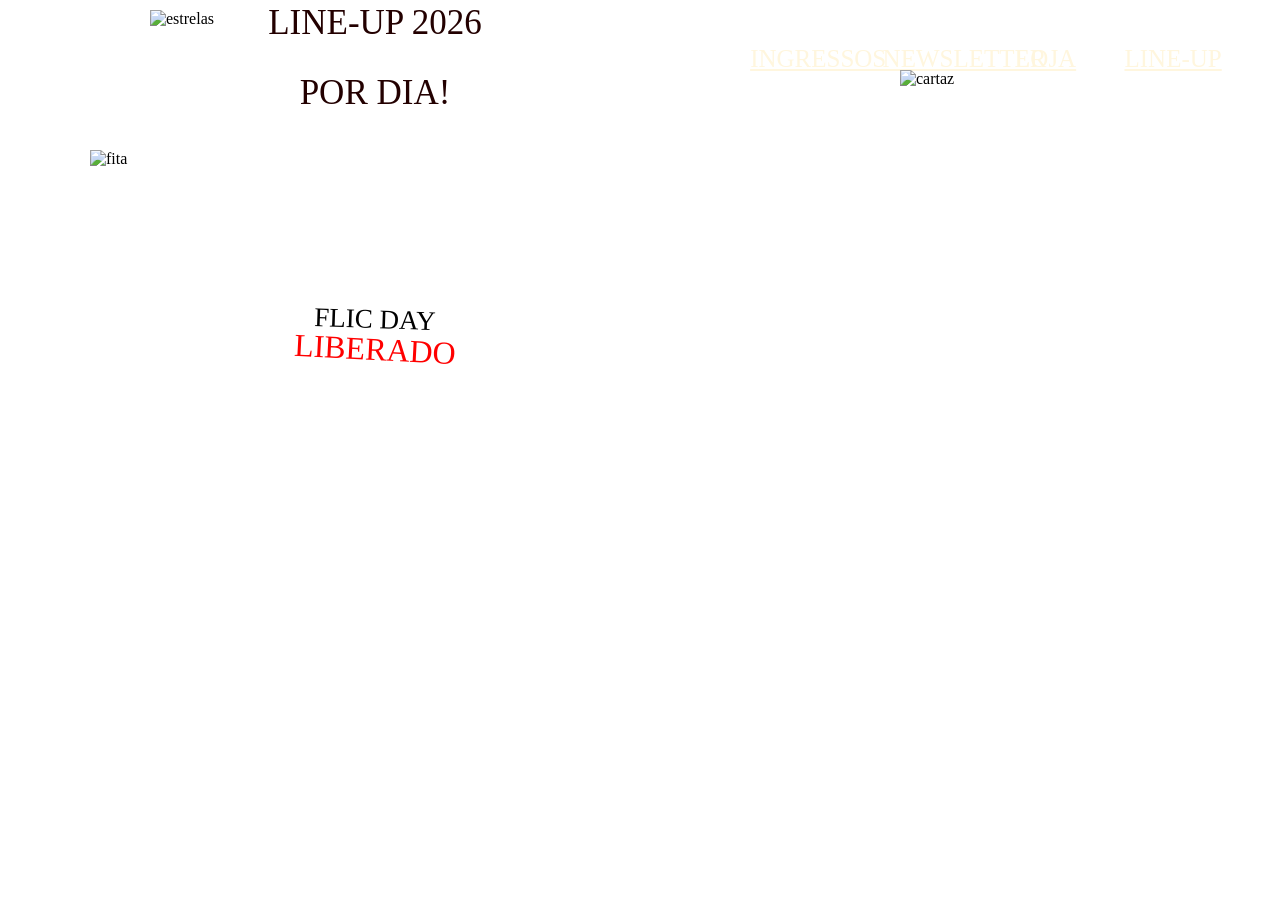
==== index.html @ 326ebc29 "index" ====
<!DOCTYPE html>
    <html lang="en">
        <head>
            <meta charset="UTF-8">
            <meta name="viewport" content="width=device-width, initial-scale=1.0">
            <title>Início</title>
            <link rel="stylesheet" href="HTML/CSS/inicio.css">
        </head>
        <body>
            <nav>
                <a href="HTML/ingressos.html">INGRESSOS</a>
                <a href="HTML/newsletter.html">NEWSLETTER</a>
                <a href="HTML/loja.html">LOJA</a>
                <a href="HTML/line-up.html" class="line-up">LINE-UP</a>
            </nav>
            <header>
                <section>
                    <img class="titulo" src="https://uploads.onecompiler.io/43qyhfqya/44bu3nn48/logo.png" alt="titulo">
                    <img class="estrelas" src="https://uploads.onecompiler.io/43qyhfqya/44btyv2pp/flicker%20(4).png" alt="estrelas">
                </section>
            </header>
            <main>
                <section class="container">
                    <img class="fita" src="https://uploads.onecompiler.io/43qyhfqya/44bveudft/fita.png" alt="fita">
                    <p class="day">FLIC DAY</p>
                    <p class="liberado">LIBERADO</p>
                    <img class="selo" src="https://uploads.onecompiler.io/43qyhfqya/44bu3nn48/selo.png" alt="selo">
                    <p class="line"> CONFIRA O LINE-UP 2026 POR DIA!</p>
                </section>
                <section class="containercartaz">
                <img class="cartaz" src="https://uploads.onecompiler.io/43qyhfqya/44bveudft/poster.png" alt="cartaz">
                </section>
            </main>
        </body>
    </html>
---- HTML/CSS/inicio.css ----
body{
  background-image: url("https://uploads.onecompiler.io/43qyhfqya/44btyv2pp/flicker%20(1).png");
}

html, body{
  margin: 0;
  padding: 0;
  overflow: hidden;
}
header{
  width: calc(100% - 45%);
  display: flex;
  justify-content: start;
  align-items: start;
}
.container{
  height: 100%;
  width: 50%;
  display: flex;
  justify-content: start;
  align-items: center;
}
.containercartaz{
  height: 100%;
  width: 50%;
  display: flex;
  justify-content: start;
  align-items: center;
}
img{
  flex-shrink: 3;
}
nav{
  width: 45%;
  height: 40px;
  position: absolute;
  top: 5%;
  right: 0;
  display: flex;
  align-items: start;
  justify-content: flex-end;
}
nav a{
  width: 23%;
  font-size: 25px;
  color: #fff6de;
  display: flex;
  justify-content: space-between;
  align-items: center;
}
.line-up{
  position: relative;
  left: -4%;
}
img, .titulo{
    width: 550px;
    position: relative;
    display: flex;
    left: 590px;
    top: -170px;
}

img, .estrelas{
    width: 550px;
    position: absolute;
    display: flex;
    left: 150px;
    top: 10px;
}

img, .selo{
    width: 900px;
    position: absolute;
    display: flex;
    left: -300px;
    top: 390px;
}

img, .fita{
    width: 400px;
    position: absolute;
    display: flex;
    left: 90px;
    top: 150px;
}

img, .cartaz{
    width: 1000px;
    position: absolute;
    display: flex;
    left: 900px;
    top: 70px;
}

p, .line{
  width: 270px;
  font-size: 35px;
  color: rgba(35, 0, 0, 1.0);
  font-family:cursive;
  position: relative;
  left: 240px;
  top: -135px;
  text-align: center;
  line-height: 2.0;
}

.day{
  width: 270px;
  font-size: 27px;
  color: rgb(0, 0, 0);
  font-family:cursive;
  position: absolute;
  top: 265px;
  text-align: center;
  rotate: calc(2deg)
}

.liberado{
  font-size: 32px;
  color: red;
  font-family: cursive;
  position: absolute;
  top: 285px;
  rotate: calc(3deg);
}
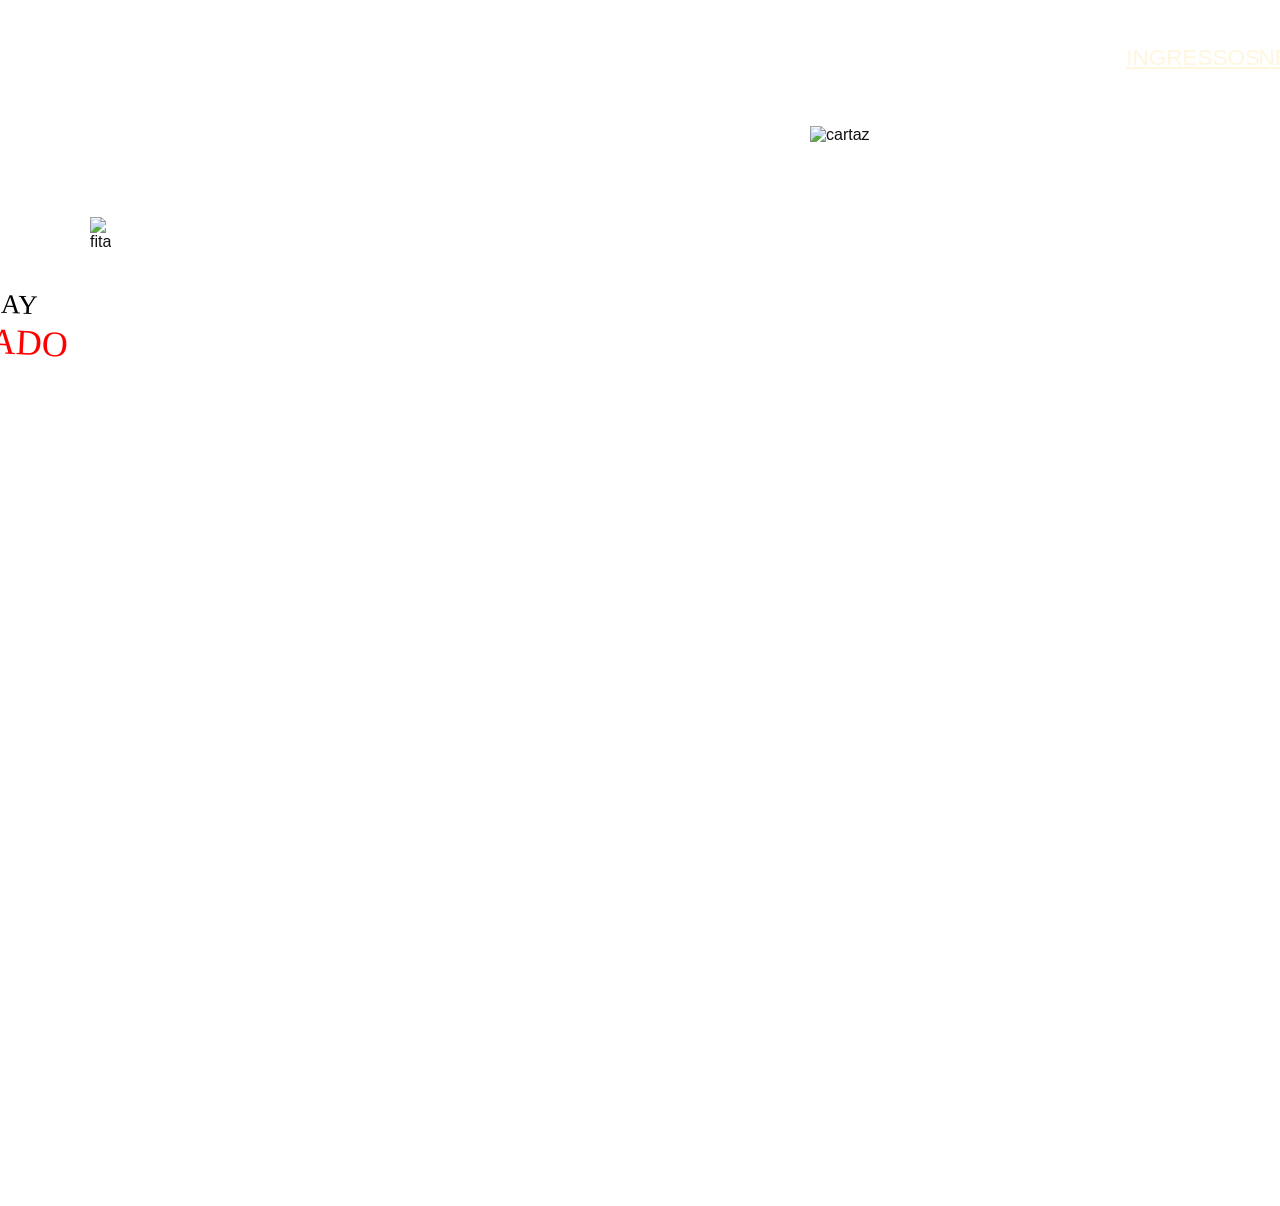
==== commit c38307a4: "inicio ajeitado" ====
--- a/index.html
+++ b/index.html
@@ -14,18 +14,23 @@
                 <a href="HTML/line-up.html" class="line-up">LINE-UP</a>
             </nav>
             <header>
-                <section>
                     <img class="titulo" src="https://uploads.onecompiler.io/43qyhfqya/44bu3nn48/logo.png" alt="titulo">
                     <img class="estrelas" src="https://uploads.onecompiler.io/43qyhfqya/44btyv2pp/flicker%20(4).png" alt="estrelas">
-                </section>
             </header>
             <main>
                 <section class="container">
                     <img class="fita" src="https://uploads.onecompiler.io/43qyhfqya/44bveudft/fita.png" alt="fita">
-                    <p class="day">FLIC DAY</p>
-                    <p class="liberado">LIBERADO</p>
-                    <img class="selo" src="https://uploads.onecompiler.io/43qyhfqya/44bu3nn48/selo.png" alt="selo">
-                    <p class="line"> CONFIRA O LINE-UP 2026 POR DIA!</p>
+
+                    <article class="txt1">
+                        <p class="day">FLIC DAY</p>
+                        <p class="liberado">LIBERADO</p>
+                    </article>
+
+                    <img class="selo" src="https://uploads.onecompiler.io/43qyhfqya/44bu3nn48/selo.png" alt="selo"> 
+
+                    <div class="txt2">
+                        <p class="line">CONFIRA O LINE-UP 2026 POR DIA!</p>
+                    </div>
                 </section>
                 <section class="containercartaz">
                 <img class="cartaz" src="https://uploads.onecompiler.io/43qyhfqya/44bveudft/poster.png" alt="cartaz">
--- a/HTML/CSS/inicio.css
+++ b/HTML/CSS/inicio.css
@@ -1,125 +1,147 @@
-body{
-  background-image: url("https://uploads.onecompiler.io/43qyhfqya/44btyv2pp/flicker%20(1).png");
+/* Global */
+* {
+  margin: 0;
+  padding: 0;
+  box-sizing: border-box;
 }
 
-html, body{
-  margin: 0;
-  padding: 0;
+/* Body */
+body {
+  font-family: 'Oswald', sans-serif;
+  background-image: url("https://uploads.onecompiler.io/43qyhfqya/44btyv2pp/flicker%20(1).png");
+  background-size: cover; 
+  background-position: center; 
+  height: 100vh;
+  color: #111;
   overflow: hidden;
 }
+/* Header */
 header{
-  width: calc(100% - 45%);
-  display: flex;
-  justify-content: start;
-  align-items: start;
+  width: 100vh;
+  height: 30vh;
 }
+/* Definições */
+img{
+  flex-shrink: 3;
+  flex-grow: 3;
+}
+p{
+  flex-shrink: 3;
+  flex-grow: 3;
+}
+/* Containers */
 .container{
-  height: 100%;
-  width: 50%;
+  height: 100vh;
+  width: 50vh;
   display: flex;
   justify-content: start;
   align-items: center;
 }
 .containercartaz{
-  height: 100%;
-  width: 50%;
+  height: 100vh;
+  width: 50vh;
   display: flex;
-  justify-content: start;
-  align-items: center;
+  flex-direction: column;
+  justify-content: end;
+  align-items: start;
 }
-img{
-  flex-shrink: 3;
+/* Main */
+main{
+  display: flex;
 }
+/* Nav */
 nav{
   width: 45%;
-  height: 40px;
-  position: absolute;
+  height: 4vh;
+  position: relative;
   top: 5%;
-  right: 0;
+  left: 120vh;
   display: flex;
   align-items: start;
   justify-content: flex-end;
 }
 nav a{
   width: 23%;
-  font-size: 25px;
+  font-size: 2.5vh;
   color: #fff6de;
   display: flex;
   justify-content: space-between;
   align-items: center;
 }
-.line-up{
-  position: relative;
-  left: -4%;
-}
-img, .titulo{
-    width: 550px;
+
+/* Elementos */
+.titulo{
+    width: 85%;
     position: relative;
-    display: flex;
-    left: 590px;
-    top: -170px;
+    left: 59vh;
+    bottom: 30vh;
+    z-index: 2;
 }
 
-img, .estrelas{
-    width: 550px;
-    position: absolute;
-    display: flex;
-    left: 150px;
-    top: 10px;
+.estrelas{
+    width: 80%;
+    position: relative;
+    left: 0;
+    bottom: 88vh;
+}
+.fita{
+    width: 110%;
+    position: relative;
+    bottom: 58vh;
+    left: 10vh;
 }
 
-img, .selo{
-    width: 900px;
-    position: absolute;
-    display: flex;
-    left: -300px;
-    top: 390px;
+.liberado{
+  font-size: 4vh;
+  color: red;
+  rotate: calc(3deg);
 }
 
-img, .fita{
-    width: 400px;
-    position: absolute;
-    display: flex;
-    left: 90px;
-    top: 150px;
+.selo{
+  width: 220%;
+  position: relative;
+  right: 105vh;
+  top: 6vh;
 }
 
-img, .cartaz{
-    width: 1000px;
-    position: absolute;
-    display: flex;
-    left: 900px;
-    top: 70px;
+.cartaz{
+  width: 260%;
+  position: relative;
+  left: 40vh;
+  bottom: 20vh;
+
+}
+/* Textos */
+.txt1{
+  font-family: cursive;
+  position: relative;
+  right: 15vh;
+  bottom: 48vh;
 }
 
-p, .line{
-  width: 270px;
-  font-size: 35px;
+.txt2{
+ font-family: cursive;
+ width: 150%;
+ height: 30vh;
+ position: relative;
+ z-index: 2;
+ bottom: 20vh;
+ right: 158vh;
+}
+.line{
+  position: relative;
+  bottom: 5vh;
+  width: 140%;
+  font-size: 4.2vh;
+  padding: 9vh;
   color: rgba(35, 0, 0, 1.0);
-  font-family:cursive;
-  position: relative;
-  left: 240px;
-  top: -135px;
   text-align: center;
   line-height: 2.0;
 }
 
 .day{
-  width: 270px;
-  font-size: 27px;
+  text-align: center;
+  font-size:3vh;
   color: rgb(0, 0, 0);
-  font-family:cursive;
-  position: absolute;
-  top: 265px;
-  text-align: center;
   rotate: calc(2deg)
-}
-
-.liberado{
-  font-size: 32px;
-  color: red;
-  font-family: cursive;
-  position: absolute;
-  top: 285px;
-  rotate: calc(3deg);
 }
